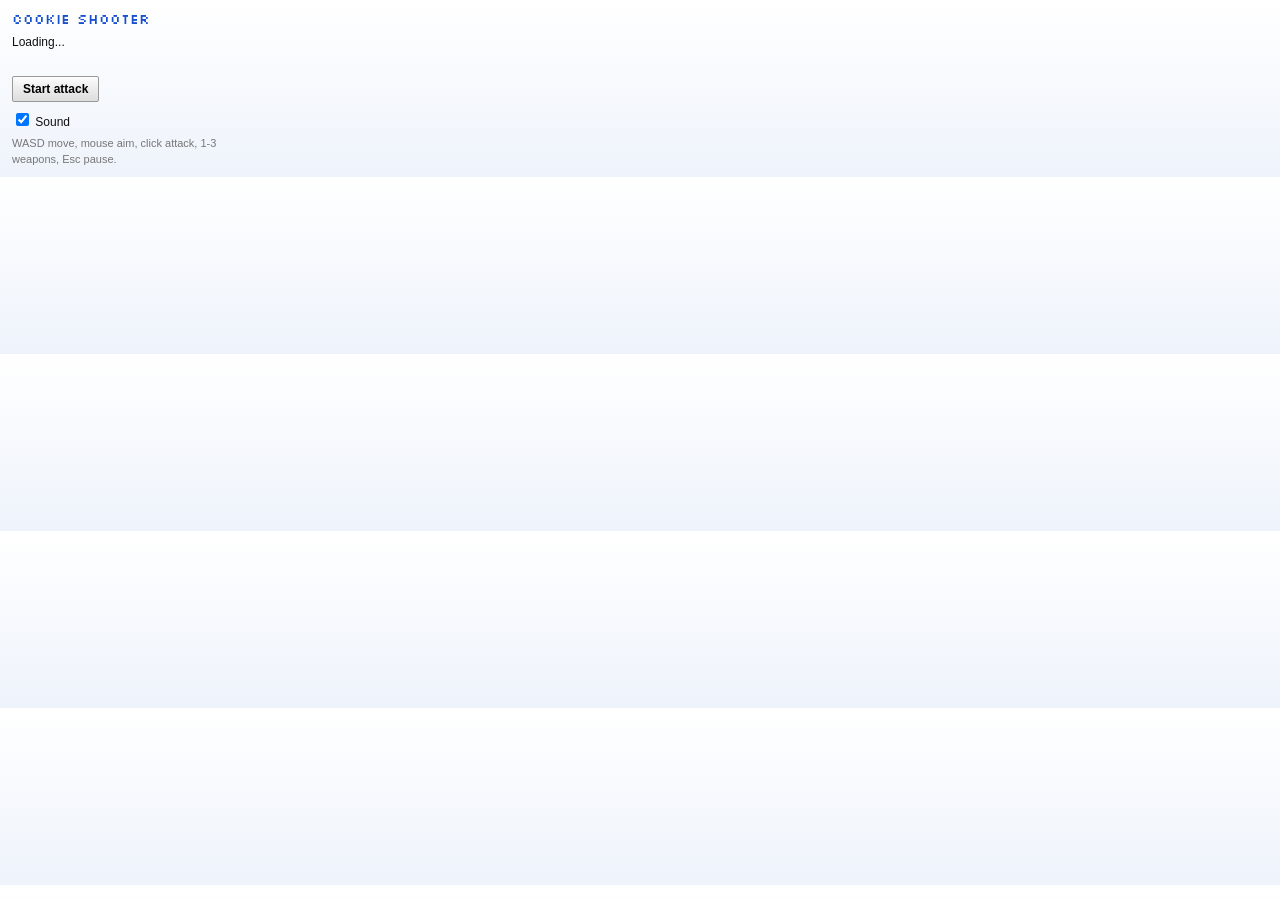
==== extension/popup.html @ d02904a5 "Track best wave and tighten extension permissions" ====
<!doctype html>
<html>
<head>
<meta charset="utf-8">
<link rel="stylesheet" href="popup.css">
</head>
<body>
  <h1>Cookie Shooter</h1>
  <p id="msg">Loading...</p>
  <div class="btns">
    <button id="start" class="primary">Start attack</button>
    <button id="next" hidden>Next wave</button>
    <button id="end" hidden>End attack</button>
    <span id="best"></span>
  </div>
  <label><input type="checkbox" id="sound" checked> Sound</label>
  <p class="help">WASD move, mouse aim, click attack, 1-3 weapons, Esc pause.</p>
  <script src="popup.js"></script>
</body>
</html>
---- extension/popup.css ----
@font-face { font-family: Silk; src: url(fonts/Silkscreen-Regular.ttf); }
body { width: 230px; margin: 0; padding: 10px 12px; font: 12px/1.4 Tahoma, Verdana, sans-serif; color: #111; background: linear-gradient(#fff, #eef3fb); }
h1 { margin: 0 0 6px; font: 14px Silk, monospace; color: #1851ce; }
#msg { margin: 0 0 8px; min-height: 2.8em; }
#msg.bad { color: #c62828; }
.btns { display: flex; gap: 6px; flex-wrap: wrap; align-items: center; margin-bottom: 8px; }
#best { margin-left: auto; font: 9px Silk, monospace; color: #555; }
button { font: 12px Tahoma, Verdana, sans-serif; padding: 5px 10px; color: #000; background: linear-gradient(#fdfdfd, #ececec 50%, #ddd); border: 1px solid #999; border-radius: 2px; cursor: pointer; }
button:hover { border-color: #6d89b8; background: linear-gradient(#fff, #f2f6fc 50%, #dfe8f6); }
button.primary { font-weight: bold; }
button[hidden] { display: none; }
label { display: block; margin-bottom: 6px; }
.help { margin: 0; color: #777; font-size: 11px; }
button:disabled { color: #999; cursor: default; border-color: #bbb; background: #eee; }
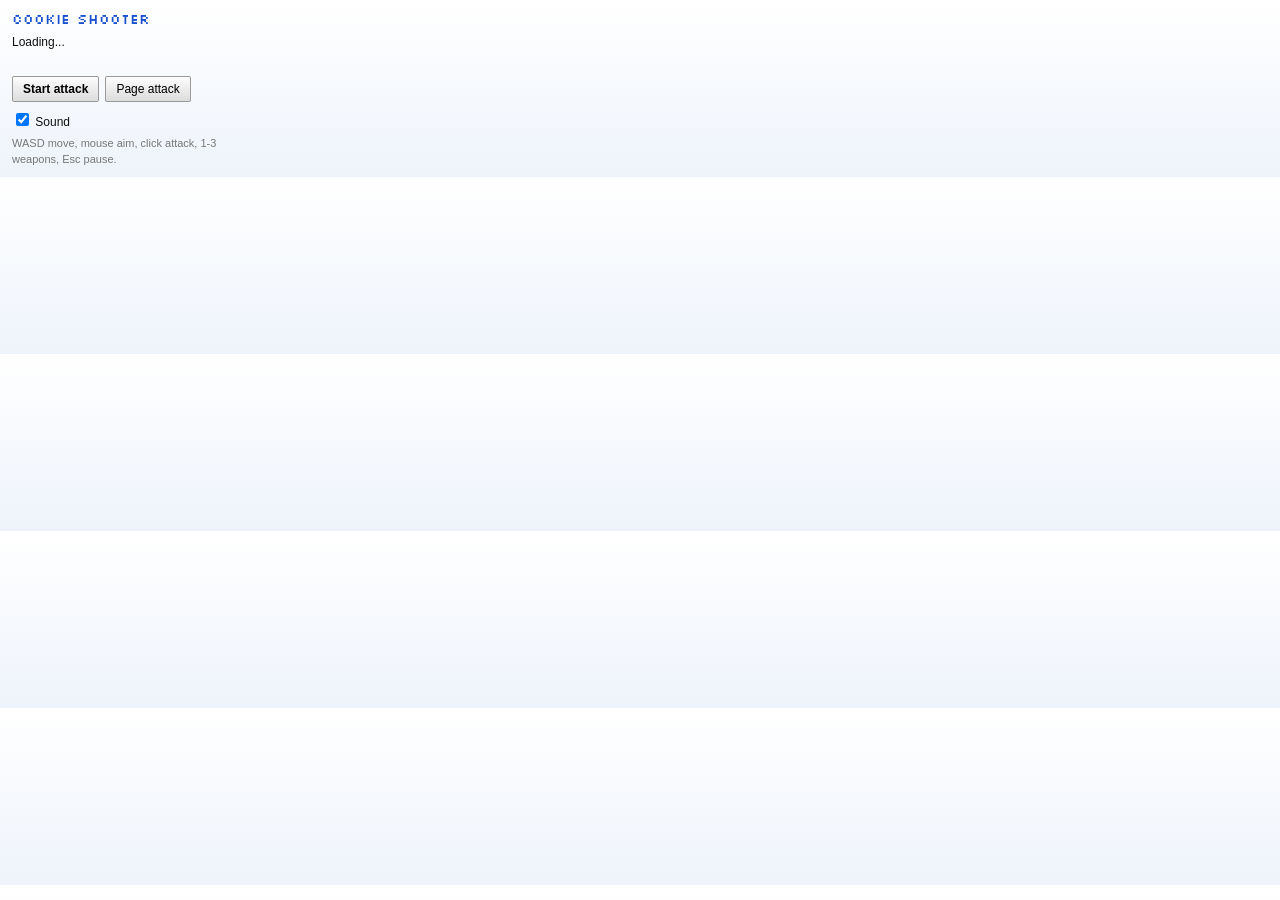
==== commit b3fb58ff: "Add Page attack mode where page elements fight back" ====
--- a/extension/popup.html
+++ b/extension/popup.html
@@ -8,7 +8,8 @@
   <h1>Cookie Shooter</h1>
   <p id="msg">Loading...</p>
   <div class="btns">
-    <button id="start" class="primary">Start attack</button>
+    <button id="start" class="primary" title="Cookies attack in waves">Start attack</button>
+    <button id="page" title="The page's own elements attack you">Page attack</button>
     <button id="next" hidden>Next wave</button>
     <button id="end" hidden>End attack</button>
     <span id="best"></span>
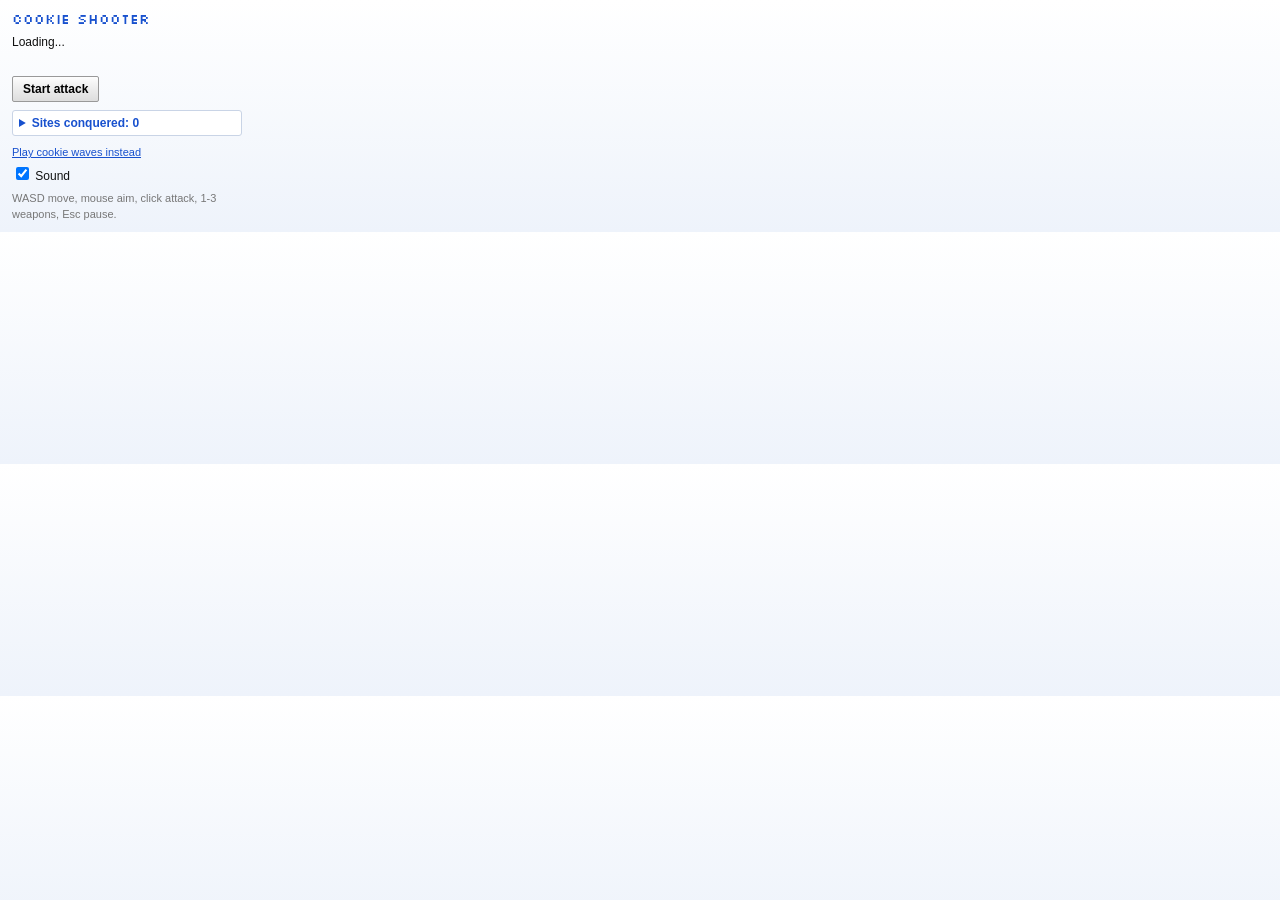
==== commit 57922450: "Make page attack the main mode and track conquered sites" ====
--- a/extension/popup.html
+++ b/extension/popup.html
@@ -8,12 +8,16 @@
   <h1>Cookie Shooter</h1>
   <p id="msg">Loading...</p>
   <div class="btns">
-    <button id="start" class="primary" title="Cookies attack in waves">Start attack</button>
-    <button id="page" title="The page's own elements attack you">Page attack</button>
+    <button id="start" class="primary" title="The page's own elements attack you">Start attack</button>
     <button id="next" hidden>Next wave</button>
     <button id="end" hidden>End attack</button>
-    <span id="best"></span>
   </div>
+  <details id="conq">
+    <summary>Sites conquered: <b id="ccount">0</b></summary>
+    <ul id="clist"></ul>
+    <button id="cclear" class="link">Clear list</button>
+  </details>
+  <button id="cookies" class="link" title="The original endless cookie waves">Play cookie waves instead</button>
   <label><input type="checkbox" id="sound" checked> Sound</label>
   <p class="help">WASD move, mouse aim, click attack, 1-3 weapons, Esc pause.</p>
   <script src="popup.js"></script>
--- a/extension/popup.css
+++ b/extension/popup.css
@@ -4,7 +4,15 @@
 #msg { margin: 0 0 8px; min-height: 2.8em; }
 #msg.bad { color: #c62828; }
 .btns { display: flex; gap: 6px; flex-wrap: wrap; align-items: center; margin-bottom: 8px; }
-#best { margin-left: auto; font: 9px Silk, monospace; color: #555; }
+#conq { margin: 0 0 8px; border: 1px solid #c9d4e6; border-radius: 3px; background: #fff; padding: 4px 6px; }
+#conq summary { cursor: pointer; font-weight: bold; color: #1851ce; }
+#clist { list-style: none; margin: 6px 0 4px; padding: 0; max-height: 130px; overflow-y: auto; }
+#clist li { display: flex; justify-content: space-between; gap: 6px; padding: 2px 0; border-top: 1px dotted #dde4f0; }
+#clist li span:first-child { overflow: hidden; text-overflow: ellipsis; white-space: nowrap; }
+#clist li span:last-child { color: #777; }
+#clist .none { color: #777; border: 0; }
+button.link { border: 0; background: none; padding: 0; color: #1851ce; text-decoration: underline; font-size: 11px; cursor: pointer; margin-bottom: 6px; }
+button.link:hover { background: none; color: #0b3a99; }
 button { font: 12px Tahoma, Verdana, sans-serif; padding: 5px 10px; color: #000; background: linear-gradient(#fdfdfd, #ececec 50%, #ddd); border: 1px solid #999; border-radius: 2px; cursor: pointer; }
 button:hover { border-color: #6d89b8; background: linear-gradient(#fff, #f2f6fc 50%, #dfe8f6); }
 button.primary { font-weight: bold; }
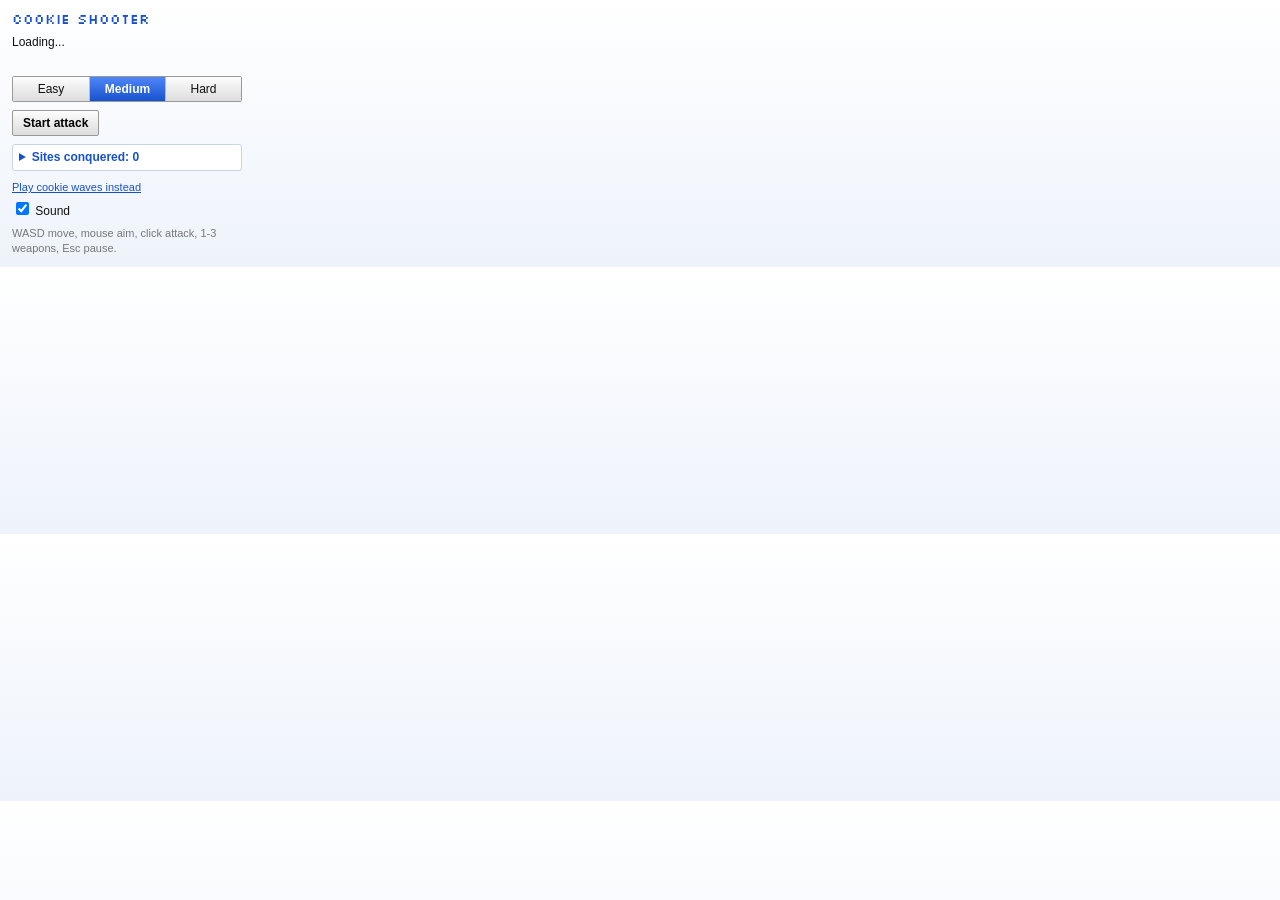
==== commit c84cfc63: "Add difficulty toggle and track hardest win per site" ====
--- a/extension/popup.html
+++ b/extension/popup.html
@@ -7,6 +7,11 @@
 <body>
   <h1>Cookie Shooter</h1>
   <p id="msg">Loading...</p>
+  <div id="diff" role="radiogroup" aria-label="Difficulty">
+    <label><input type="radio" name="diff" value="easy"><span title="Up to 5 enemies">Easy</span></label>
+    <label><input type="radio" name="diff" value="medium" checked><span title="Up to 10 enemies">Medium</span></label>
+    <label><input type="radio" name="diff" value="hard"><span title="Up to 20 enemies">Hard</span></label>
+  </div>
   <div class="btns">
     <button id="start" class="primary" title="The page's own elements attack you">Start attack</button>
     <button id="next" hidden>Next wave</button>
--- a/extension/popup.css
+++ b/extension/popup.css
@@ -18,5 +18,16 @@
 button.primary { font-weight: bold; }
 button[hidden] { display: none; }
 label { display: block; margin-bottom: 6px; }
+#diff { display: flex; margin: 0 0 8px; border: 1px solid #999; border-radius: 2px; overflow: hidden; }
+#diff[hidden] { display: none; }
+#diff label { flex: 1; margin: 0; }
+#diff input { position: absolute; opacity: 0; pointer-events: none; }
+#diff span { display: block; text-align: center; padding: 4px 0; cursor: pointer; background: linear-gradient(#fdfdfd, #ececec 50%, #ddd); border-left: 1px solid #bbb; }
+#diff label:first-child span { border-left: 0; }
+#diff input:checked + span { color: #fff; font-weight: bold; background: linear-gradient(#4f86f7, #1851ce); }
+#diff input:focus-visible + span { outline: 2px solid #0b3a99; outline-offset: -2px; }
+#clist li span.easy { color: #2e7d32; }
+#clist li span.medium { color: #e65100; }
+#clist li span.hard { color: #c62828; font-weight: bold; }
 .help { margin: 0; color: #777; font-size: 11px; }
 button:disabled { color: #999; cursor: default; border-color: #bbb; background: #eee; }
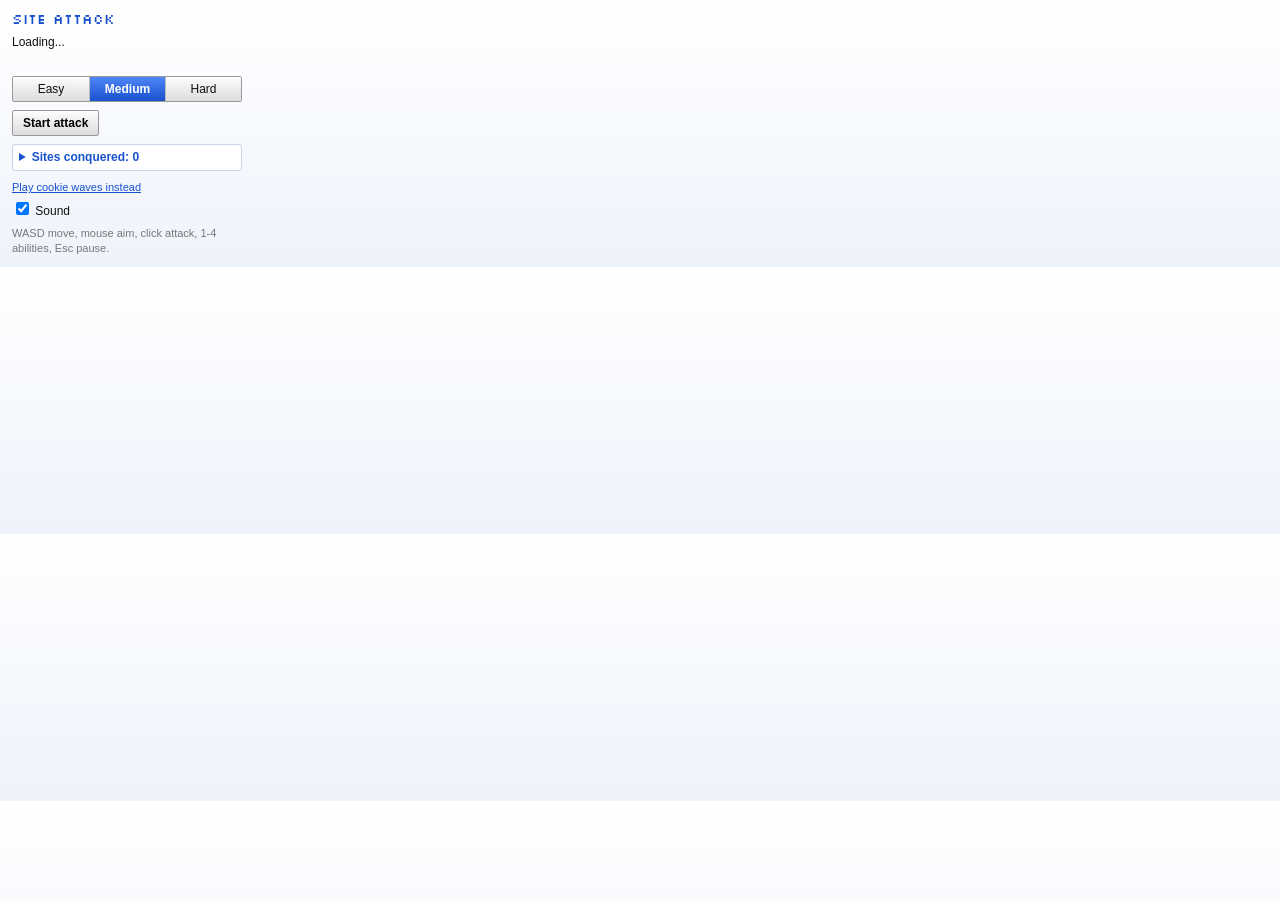
==== commit 8100bf2c: "Rename to Site Attack, add laser ability, chipped cursor health and player glow" ====
--- a/extension/popup.html
+++ b/extension/popup.html
@@ -5,12 +5,12 @@
 <link rel="stylesheet" href="popup.css">
 </head>
 <body>
-  <h1>Cookie Shooter</h1>
+  <h1>Site Attack</h1>
   <p id="msg">Loading...</p>
   <div id="diff" role="radiogroup" aria-label="Difficulty">
-    <label><input type="radio" name="diff" value="easy"><span title="Up to 5 enemies">Easy</span></label>
-    <label><input type="radio" name="diff" value="medium" checked><span title="Up to 10 enemies">Medium</span></label>
-    <label><input type="radio" name="diff" value="hard"><span title="Up to 20 enemies">Hard</span></label>
+    <label><input type="radio" name="diff" value="easy"><span title="Up to 10 enemies">Easy</span></label>
+    <label><input type="radio" name="diff" value="medium" checked><span title="Up to 30 enemies">Medium</span></label>
+    <label><input type="radio" name="diff" value="hard"><span title="Every element your device can handle">Hard</span></label>
   </div>
   <div class="btns">
     <button id="start" class="primary" title="The page's own elements attack you">Start attack</button>
@@ -24,7 +24,7 @@
   </details>
   <button id="cookies" class="link" title="The original endless cookie waves">Play cookie waves instead</button>
   <label><input type="checkbox" id="sound" checked> Sound</label>
-  <p class="help">WASD move, mouse aim, click attack, 1-3 weapons, Esc pause.</p>
+  <p class="help">WASD move, mouse aim, click attack, 1-4 abilities, Esc pause.</p>
   <script src="popup.js"></script>
 </body>
 </html>
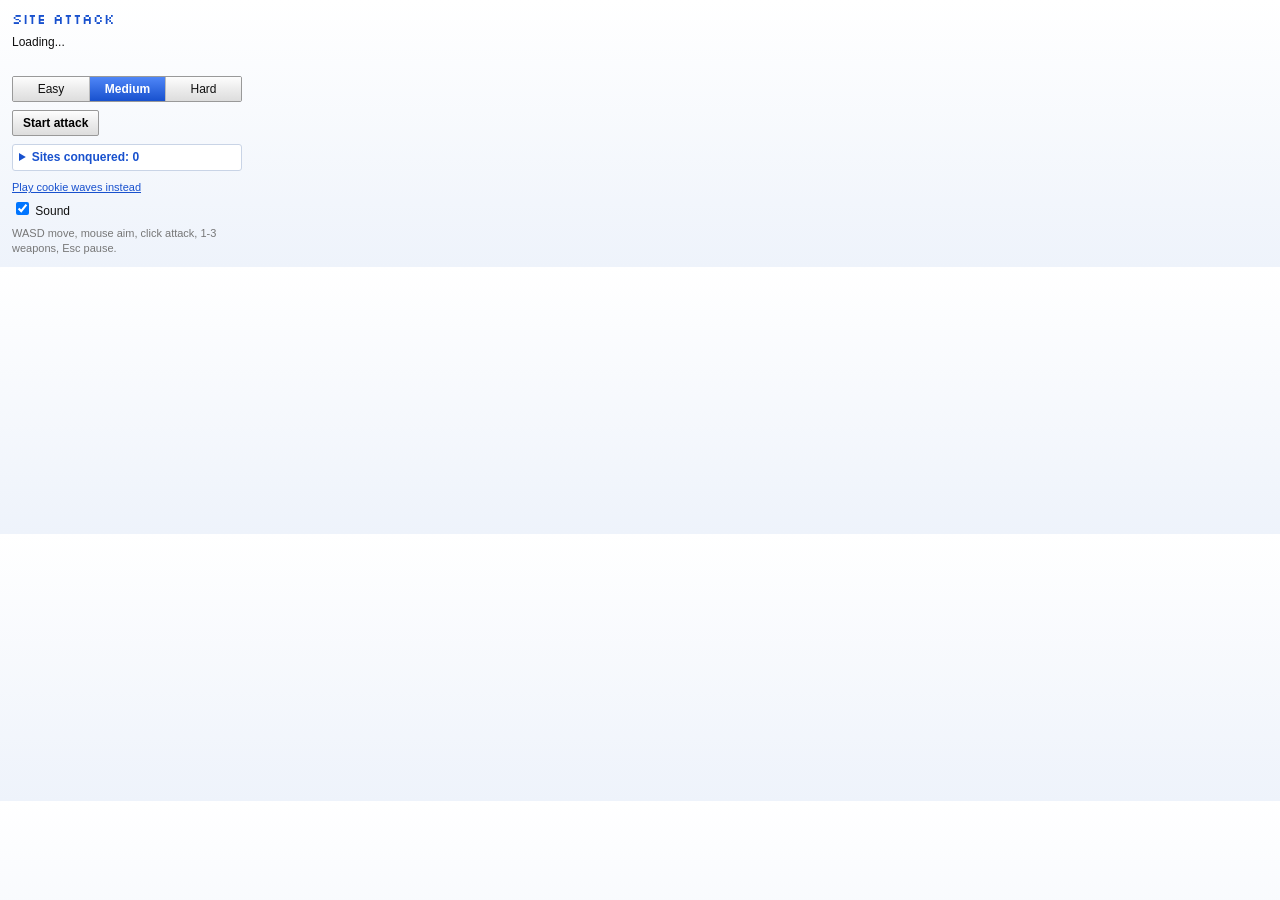
==== commit 57206a76: "Remove player laser and lengthen the sword" ====
--- a/extension/popup.html
+++ b/extension/popup.html
@@ -24,7 +24,7 @@
   </details>
   <button id="cookies" class="link" title="The original endless cookie waves">Play cookie waves instead</button>
   <label><input type="checkbox" id="sound" checked> Sound</label>
-  <p class="help">WASD move, mouse aim, click attack, 1-4 abilities, Esc pause.</p>
+  <p class="help">WASD move, mouse aim, click attack, 1-3 weapons, Esc pause.</p>
   <script src="popup.js"></script>
 </body>
 </html>
